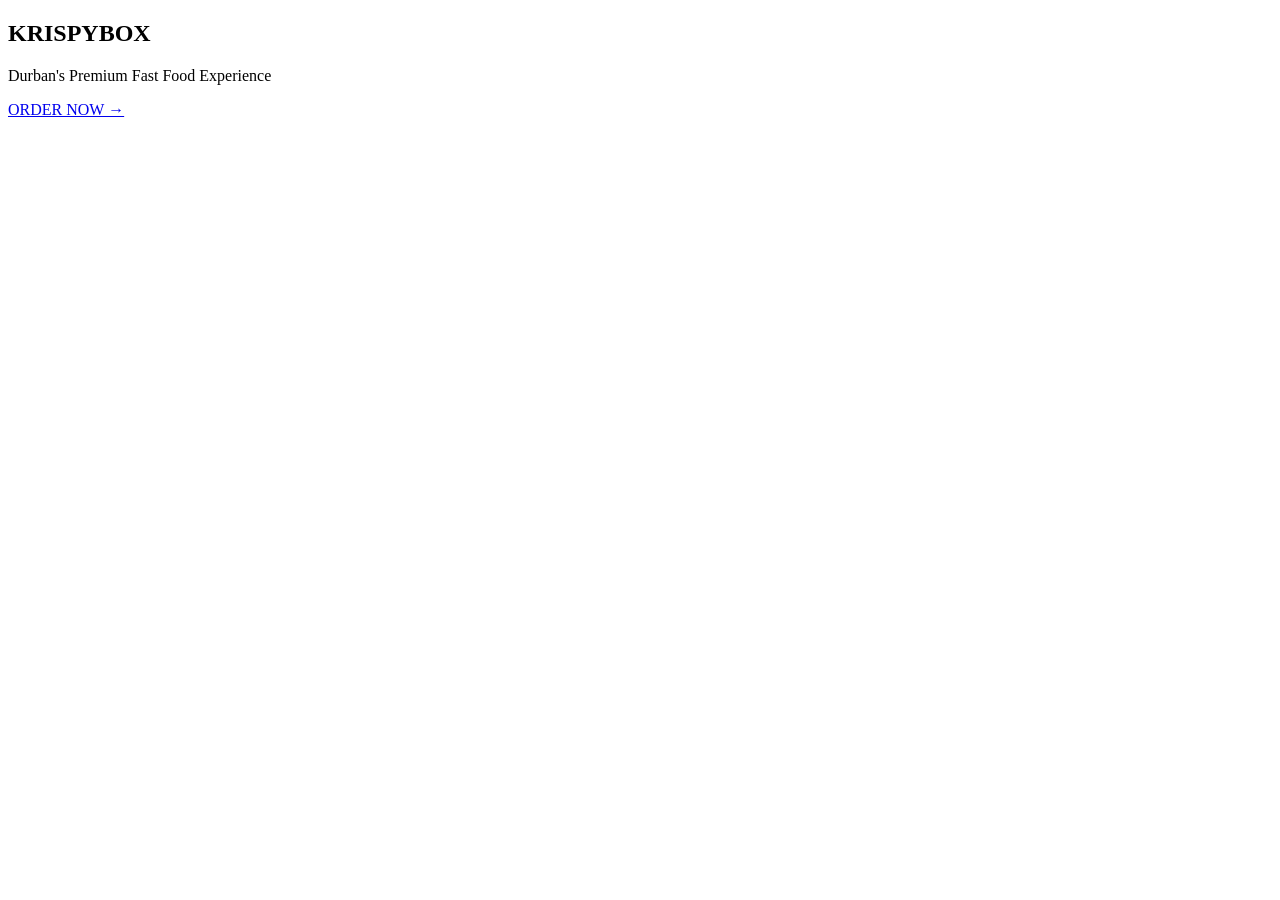
==== index.html @ 79890c90 "Add files via upload" ====
<!DOCTYPE html>
<html lang="en">

<head>

    <meta charset="UTF-8">

    <meta name="viewport"
          content="width=device-width, initial-scale=1.0">

    <title>Krispy Box | Home</title>

    <link rel="stylesheet"
          href="assets/css/style.css">

</head>

<body>

    <!-- HERO SECTION -->

    <section class="hero">

        <h1>
            KRISPYBOX
        </h1>

        <p>
            Durban's Premium Fast Food Experience
        </p>

        <a href="menu.html"
           class="btn">

            ORDER NOW →

        </a>

    </section>

</body>

</html>
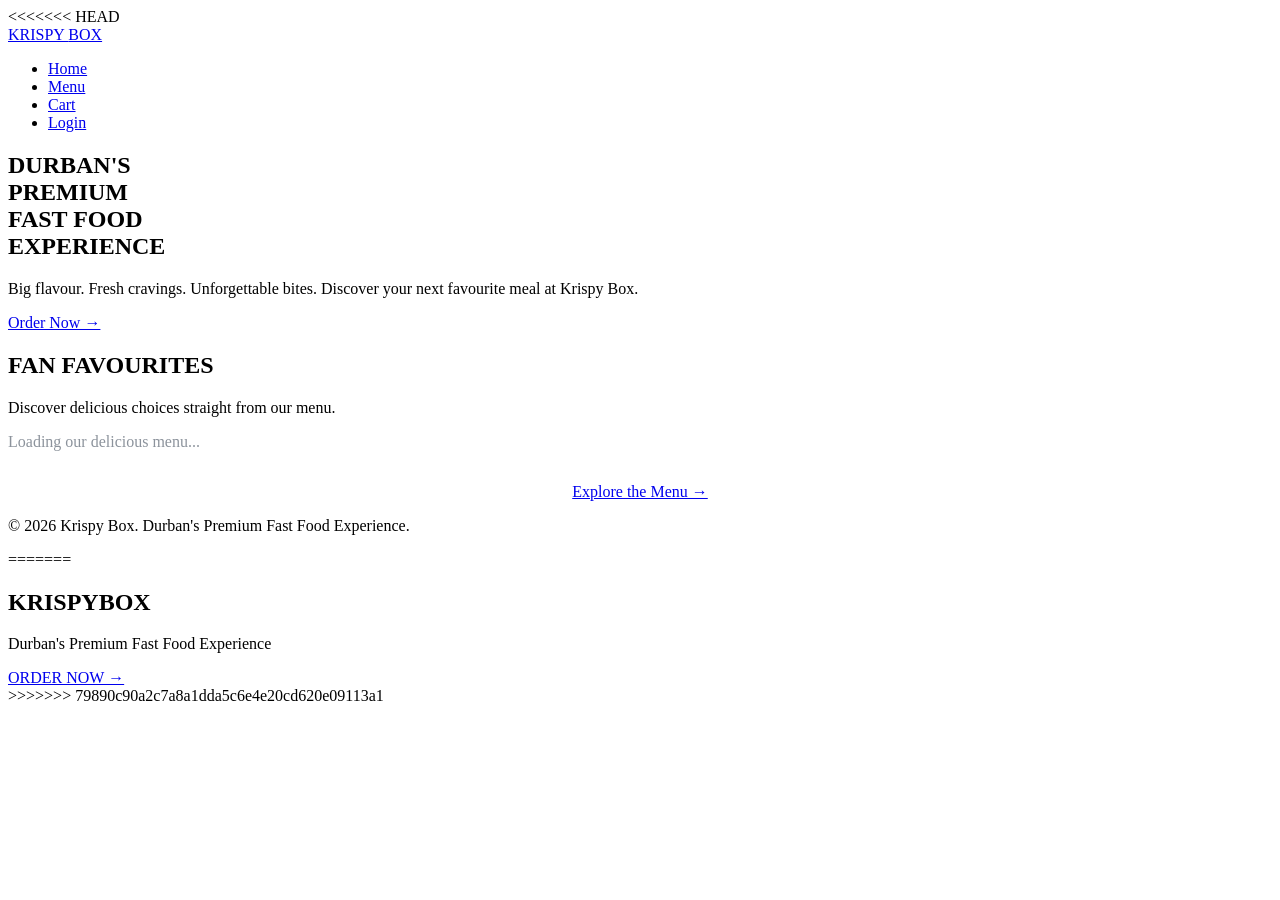
==== commit 4691348b: "Add files via upload" ====
--- a/index.html
+++ b/index.html
@@ -1,3 +1,81 @@
+<<<<<<< HEAD
+
+<!DOCTYPE html>
+<html lang="en">
+<head>
+    <meta charset="UTF-8">
+    <meta name="viewport" content="width=device-width, initial-scale=1.0">
+    <meta name="description" content="Discover delicious fast food at Krispy Box, Durban.">
+    <title>Home | Krispy Box</title>
+
+    <link rel="stylesheet" href="assets/css/style.css">
+</head>
+<body>
+
+    <!-- Navigation -->
+    <header class="navbar">
+        <a href="index.html" class="logo-link">
+            <span class="logo-text">KRISPY <span>BOX</span></span>
+        </a>
+
+        <nav aria-label="Main navigation">
+            <ul class="nav-links">
+                <li><a href="index.html">Home</a></li>
+                <li><a href="menu.html" data-protected-link>Menu</a></li>
+                <li><a href="cart.html" data-protected-link>Cart</a></li>
+                <li><a href="login.html" class="login-btn" id="accountLink">Login</a></li>
+            </ul>
+        </nav>
+    </header>
+
+    <main>
+        <!-- Hero section -->
+        <section class="hero">
+            <h1>
+                DURBAN'S<br>
+                PREMIUM<br>
+                FAST FOOD<br>
+                EXPERIENCE
+            </h1>
+
+            <p>
+                Big flavour. Fresh cravings. Unforgettable bites.
+                Discover your next favourite meal at Krispy Box.
+            </p>
+
+            <a href="login.html" class="btn" data-order-button>
+                Order Now →
+            </a>
+        </section>
+
+        <!-- Featured products -->
+        <section class="menu-section" id="featured">
+            <div class="section-title">
+                <h2>FAN FAVOURITES</h2>
+                <p>Discover delicious choices straight from our menu.</p>
+            </div>
+
+            <div class="products-grid" id="featuredProducts">
+                <p style="color:#8c939c;">Loading our delicious menu...</p>
+            </div>
+
+            <div style="text-align:center; margin-top:32px;">
+                <a href="login.html" class="btn" data-order-button>
+                    Explore the Menu →
+                </a>
+            </div>
+        </section>
+    </main>
+
+    <!-- Footer -->
+    <footer class="footer">
+        <p>© 2026 Krispy Box. Durban's Premium Fast Food Experience.</p>
+    </footer>
+
+    <script type="module" src="assets/js/home.js"></script>
+</body>
+</html>
+=======
 <!DOCTYPE html>
 <html lang="en">
 
@@ -41,3 +119,4 @@
 </body>
 
 </html>
+>>>>>>> 79890c90a2c7a8a1dda5c6e4e20cd620e09113a1
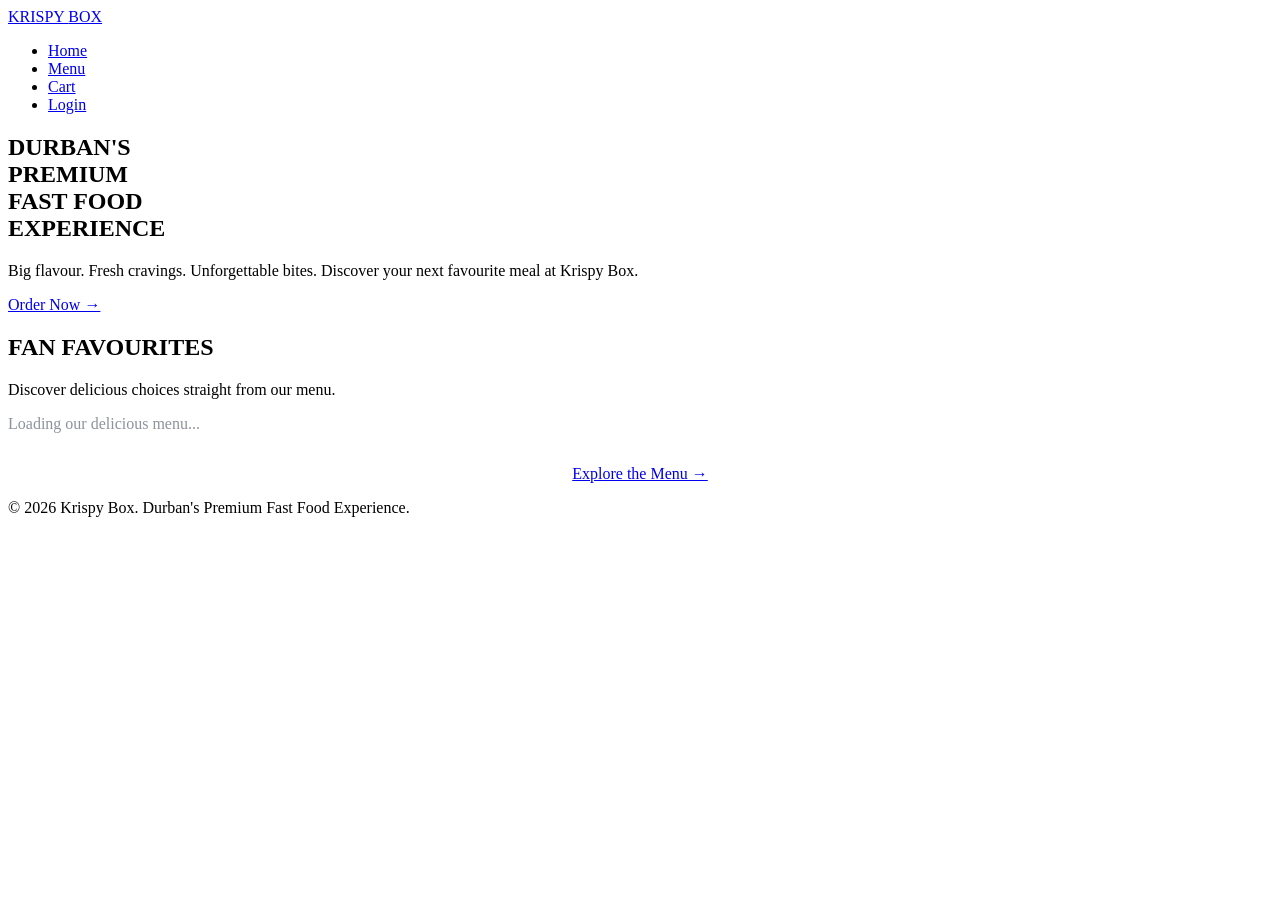
==== commit bdbdbdec: "Add files via upload" ====
--- a/index.html
+++ b/index.html
@@ -1,5 +1,3 @@
-<<<<<<< HEAD
-
 <!DOCTYPE html>
 <html lang="en">
 <head>
@@ -75,48 +73,4 @@
     <script type="module" src="assets/js/home.js"></script>
 </body>
 </html>
-=======
-<!DOCTYPE html>
-<html lang="en">
-
-<head>
-
-    <meta charset="UTF-8">
-
-    <meta name="viewport"
-          content="width=device-width, initial-scale=1.0">
-
-    <title>Krispy Box | Home</title>
-
-    <link rel="stylesheet"
-          href="assets/css/style.css">
-
-</head>
-
-<body>
-
-    <!-- HERO SECTION -->
-
-    <section class="hero">
-
-        <h1>
-            KRISPYBOX
-        </h1>
-
-        <p>
-            Durban's Premium Fast Food Experience
-        </p>
-
-        <a href="menu.html"
-           class="btn">
-
-            ORDER NOW →
-
-        </a>
-
-    </section>
-
-</body>
-
-</html>
->>>>>>> 79890c90a2c7a8a1dda5c6e4e20cd620e09113a1
+
